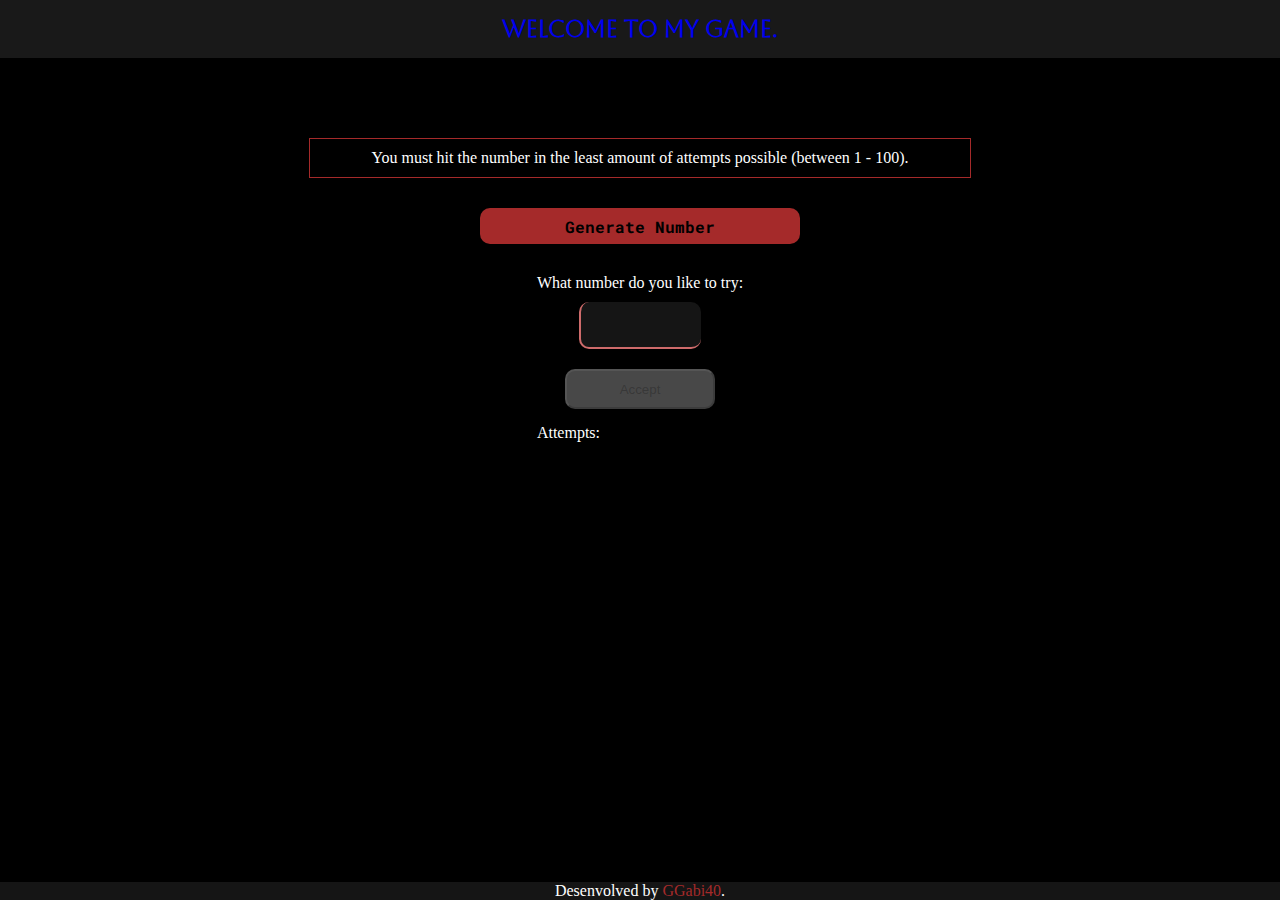
==== game.html @ 864ea61b "First Commit "Second Page for Alura's Challenge"" ====
<!DOCTYPE html>
<html lang="pt-BR">
<head>
    <meta charset="UTF-8">
    <meta http-equiv="X-UA-Compatible" content="IE=edge">
    <meta name="viewport" content="width=device-width, initial-scale=1.0">
    <title>Mentalistic Game</title>
    <link rel="stylesheet" href="./styles.css">
</head>
<body>
    <main>
        <header id="header-gamer">
            <a href="./index.html" id="back-index">
            <h1 id="h1-game">Welcome to my Game.</h1>
            </a>
        </header>

        <section id="tutorial">
            <p>You must hit the number in the least amount of attempts possible (between 1 - 100).</p>
        </section>

        <section id="gameplay">
            <button id="dice-btn" title="Click for generate a random number">Generate Number</button>
            <!-- genera num -->
            <section id="attempt">
                <!-- escribe num -->
                <label for="attempt-input">What number do you like to try:</label>
                <input type="number" name="attempt-input" id="attempt-input">
                <button id="send-answer" disabled>Accept</button>

                <section id="attempts-count">
                    <p>Attempts: <span id="count"></span></p>
                </section>

                <section class="win-die">
                </section>
            </section>
        </section>

        <footer id="footer">
            <p>Desenvolved by <a href="https://instagram.com/ggabi40" target="_blank">GGabi40</a>.</p>
        </footer>
    </main>

    <script src="./main-game.js"></script>
</body>
</html>
---- styles.css ----
@import url('https://fonts.googleapis.com/css2?family=Aboreto&family=Itim&family=Raleway&family=Roboto+Mono:wght@700&display=swap');

/* Fonts:
-> Aboreto (Horror)
-> Raleway (for gameOver)
-> Roboto Mono (type)
 */

* {
    padding: 0;
    margin: 0;
}

body {
    background-color: black;
    color: white;
    box-sizing: border-box;

    height: 100vh;
    width: 100vw;
}

header {
    background-color: rgba(53, 53, 53, 0.466);
    margin-bottom: 80px;
    padding: 20px;
    text-align: center;

    font-size: 23px;
    font-family: 'Aboreto';
    color:rgb(204, 19, 19);
}

.game {
    border: 1px solid brown;
    border-radius: 5px;
    text-align: center;

    margin: 0 40px;
    padding: 8px;
    display: flex;
    flex-direction: column;
}

.game img {
    height: 90px;
    width: 90px;
    display: flex;
    align-self: center;
}

#header-gamer {
    padding: 16px;
}

#h1-game {
    font-size: 23px;
}

/* GAME */
#back-index {
    text-decoration: none;
}

#tutorial {
    height: auto;
    width: 50%;
    padding: 10px;

    border: 1px solid brown;
    text-align: center;
    margin: 0 auto;
}

#gameplay {
    display: flex;
    flex-direction: column;
    align-items: center;
    margin-top: 30px;
}

#gameplay #dice-btn {
    width: 25%;
    height: 36px;
    margin-bottom: 20px;

    background-color: brown;
    border: none;
    border-radius: 10px;
    font-weight: 700;
    font-size: 16px;
    font-family: 'Roboto Mono', sans-serif;

    transition: 0.5s;
}

#dice-btn:hover {
    cursor: pointer;
}

#attempt label {
    font-size: 16px;
}
#gameplay #attempt {
    display: flex;
    flex-direction: column;
    margin-top: 10px;
}

#gameplay #attempt #attempt-input {
    width: 100px;
    height: 35px;
    margin: 10px auto;

    background-color: rgba(223, 223, 223, 0.096);
    border: none;
    border-bottom: 2px solid rgb(206, 107, 107);
    border-left: 2px solid rgb(206, 107, 107);
    border-radius: 10px;

    font-family: 'Roboto Mono', sans-serif;
    color: white;
    padding: 5px;
    padding-left: 15px;
}

#gameplay #attempt #send-answer {
    width: 150px;
    height: 40px;
    margin: 10px auto;
    
    border-radius: 10px;
}

#send-answer:hover {
    cursor: pointer;
    background-color: rgb(255, 203, 203);
}

#count {
    font-size: 20px;
    font-family: 'Raleway';
    margin-left: 8px;
    color: coral;
}

.win-die {
    margin-top: 30px;
}

/* INDEX */
.game h3 {
    font-family: 'Aboreto';
    margin: 8px;
    font-size: 24px;
}

.game label {
    font-size: 18px;
}

.game #name-user {
    width: 40%;
    height: 35px;
    margin: 10px auto;

    background-color: rgba(223, 223, 223, 0.096);
    border: none;
    border-bottom: 2px solid rgb(206, 107, 107);
    border-left: 2px solid rgb(206, 107, 107);
    border-radius: 10px;

    font-family: 'Roboto Mono', sans-serif;
    color: white;
    padding: 5px;
    padding-left: 15px;
}

.game #submit {
    width: 10%;
    margin: 10px auto;
    height: 35px;

    transition: 0.5s;
}

#submit:enabled {
    cursor: pointer;
}

/* Hover quando está habilitado */
#submit:not(:disabled):hover {
    color: rgb(146, 11, 11);
}

#footer {
    position: absolute;
    bottom: 0;
    width: 100%;
    text-align: center;

    background-color: rgba(223, 223, 223, 0.096);
}

#footer a {
    text-decoration: none;
    color: brown;
}

#footer a:active {
    color: red;
}
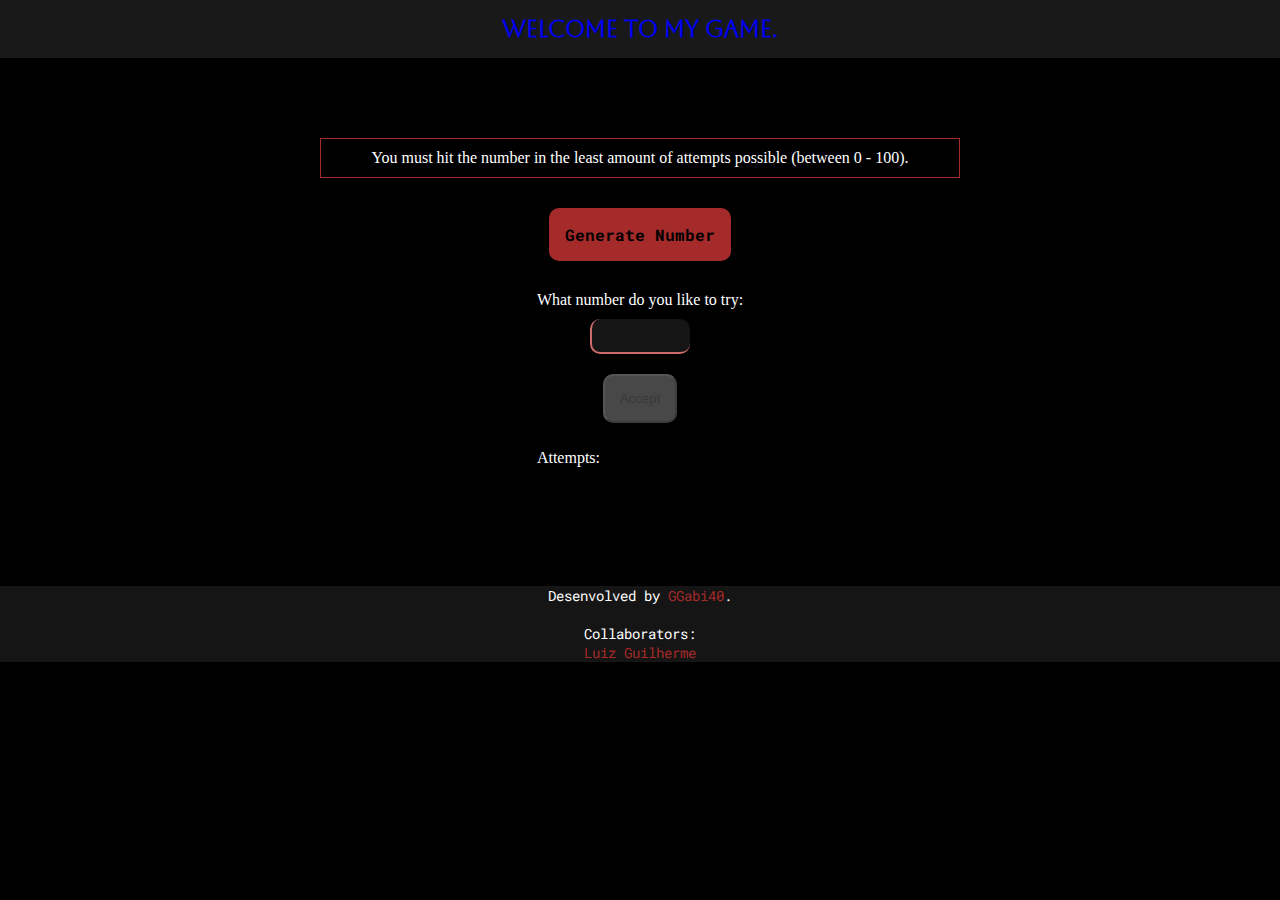
==== commit 0ea0196a: "Game Update" ====
--- a/game.html
+++ b/game.html
@@ -4,8 +4,9 @@
     <meta charset="UTF-8">
     <meta http-equiv="X-UA-Compatible" content="IE=edge">
     <meta name="viewport" content="width=device-width, initial-scale=1.0">
-    <title>Mentalistic Game</title>
+    <title>Mentalist | Game</title>
     <link rel="stylesheet" href="./styles.css">
+    <link rel="website icon" href="./assets/dice.png">
 </head>
 <body>
     <main>
@@ -16,29 +17,45 @@
         </header>
 
         <section id="tutorial">
-            <p>You must hit the number in the least amount of attempts possible (between 1 - 100).</p>
+            <p>You must hit the number in the least amount of attempts possible (between 0 - 100).</p>
         </section>
 
         <section id="gameplay">
             <button id="dice-btn" title="Click for generate a random number">Generate Number</button>
             <!-- genera num -->
+            
             <section id="attempt">
-                <!-- escribe num -->
                 <label for="attempt-input">What number do you like to try:</label>
-                <input type="number" name="attempt-input" id="attempt-input">
+                <input type="number" name="attempt-input" min="0" max="100" id="attempt-input" title="You must generate a random number first." disabled>
                 <button id="send-answer" disabled>Accept</button>
 
                 <section id="attempts-count">
                     <p>Attempts: <span id="count"></span></p>
                 </section>
 
-                <section class="win-die">
-                </section>
+                <section class="win-die"></section>
             </section>
+
         </section>
 
+        <section class="credits">
+            <p>Desenvolved by <a href="https://instagram.com/ggabi40" target="_blank" id="gabi-instagram">GGabi40</a> | 2023.</p>
+        <br>
+        <p>Collaborators:
+            <ul id="collaborators">
+                <li><a href="https://instagram.com/luizgui.dev" target="_blank" id="gabi-instagram">Luiz Guilherme</a></li>
+            </ul>
+        </p>
+    </section>
+
         <footer id="footer">
-            <p>Desenvolved by <a href="https://instagram.com/ggabi40" target="_blank">GGabi40</a>.</p>
+            <p>Desenvolved by <a href="https://instagram.com/ggabi40" target="_blank" id="gabi-instagram">GGabi40</a>.</p>
+            <br>
+            <p>Collaborators:
+                <ul id="collaborators">
+                    <li><a href="https://instagram.com/luizgui.dev" target="_blank" id="gabi-instagram">Luiz Guilherme</a></li>
+                </ul>
+            </p>
         </footer>
     </main>
 
--- a/styles.css
+++ b/styles.css
@@ -9,14 +9,20 @@
 * {
     padding: 0;
     margin: 0;
+    box-sizing: border-box;
+    overflow-x: hidden;
+}
+
+html{
+    height: 100%;
+    font-size: 62.5%;
 }
 
 body {
     background-color: black;
     color: white;
-    box-sizing: border-box;
-
-    height: 100vh;
+
+    min-height: 100%;
     width: 100vw;
 }
 
@@ -26,7 +32,7 @@
     padding: 20px;
     text-align: center;
 
-    font-size: 23px;
+    font-size: 2.3em;
     font-family: 'Aboreto';
     color:rgb(204, 19, 19);
 }
@@ -36,7 +42,8 @@
     border-radius: 5px;
     text-align: center;
 
-    margin: 0 40px;
+    margin: 0 auto;
+    width: 40%;
     padding: 8px;
     display: flex;
     flex-direction: column;
@@ -49,6 +56,37 @@
     align-self: center;
 }
 
+.gamemode .game.mode {
+    margin-top: 10px;
+}
+
+#gamemode {
+    min-width: 35%;
+    height: 30px;
+    margin: 8px auto;
+    padding: 4px;
+    margin-bottom: 10px;
+
+    border: 2px solid rgb(206, 107, 107);
+    border-radius: 10px;
+
+    background-color: rgba(223, 223, 223, 0.096);
+    color: brown;
+}
+
+#limit {
+    max-width: 30%;
+    height: 30px;
+    margin: 2px 10px;
+    padding: 4px;
+
+    border: 2px solid rgb(206, 107, 107);
+    border-radius: 10px;
+
+    background-color: rgba(223, 223, 223, 0.096);
+    color: brown;
+}
+
 #header-gamer {
     padding: 16px;
 }
@@ -60,6 +98,14 @@
 /* GAME */
 #back-index {
     text-decoration: none;
+}
+
+.win-die {
+    text-align: center;
+}
+
+.win-die #back-index {
+    font-family: 'Raleway', sans;
 }
 
 #tutorial {
@@ -67,6 +113,8 @@
     width: 50%;
     padding: 10px;
 
+    font-size: 1.6em;
+
     border: 1px solid brown;
     text-align: center;
     margin: 0 auto;
@@ -80,15 +128,14 @@
 }
 
 #gameplay #dice-btn {
-    width: 25%;
-    height: 36px;
+    padding: 16px;
     margin-bottom: 20px;
 
     background-color: brown;
     border: none;
     border-radius: 10px;
     font-weight: 700;
-    font-size: 16px;
+    font-size: 1.6em;
     font-family: 'Roboto Mono', sans-serif;
 
     transition: 0.5s;
@@ -99,7 +146,7 @@
 }
 
 #attempt label {
-    font-size: 16px;
+    font-size: 1.6em;
 }
 #gameplay #attempt {
     display: flex;
@@ -125,8 +172,7 @@
 }
 
 #gameplay #attempt #send-answer {
-    width: 150px;
-    height: 40px;
+    padding: 15px;
     margin: 10px auto;
     
     border-radius: 10px;
@@ -137,8 +183,23 @@
     background-color: rgb(255, 203, 203);
 }
 
+.win-die {
+    display: flex;
+    flex-direction: column;
+    justify-content: center;
+    align-items: center;
+}
+
+.win-die a {
+    margin-bottom: 2rem;
+}
+
+#attempts-count p {
+    font-size: 1.6em;
+}
+
 #count {
-    font-size: 20px;
+    font-size: 2.0em;
     font-family: 'Raleway';
     margin-left: 8px;
     color: coral;
@@ -146,9 +207,17 @@
 
 .win-die {
     margin-top: 30px;
+    font-family: 'Aboreto';
+    font-size: 16px;
 }
 
 /* INDEX */
+
+form {
+    display: flex;
+    flex-direction: column;
+}
+
 .game h3 {
     font-family: 'Aboreto';
     margin: 8px;
@@ -160,7 +229,7 @@
 }
 
 .game #name-user {
-    width: 40%;
+    width: 30%;
     height: 35px;
     margin: 10px auto;
 
@@ -176,8 +245,45 @@
     padding-left: 15px;
 }
 
+.credits {
+    visibility: hidden;
+    margin-top: 10px;
+
+    text-align: center;
+    font-family: 'Roboto Mono';
+    font-size: 1.4em;
+}
+
+@media screen and (max-width: 480px) {
+    header {
+        margin-bottom: 60px;
+    }
+
+    .game {
+        width: 50%;
+    }
+
+    .game #name-user {
+        width: 35%;
+    }
+
+    #gamemode {
+        width: 45%;
+    }
+}
+
+@media screen and (max-height: 600px) {
+    .credits{
+        visibility: visible;
+    }
+
+    #footer {
+        display: none;
+}
+}
+
 .game #submit {
-    width: 10%;
+    width: 42px;
     margin: 10px auto;
     height: 35px;
 
@@ -194,19 +300,38 @@
 }
 
 #footer {
-    position: absolute;
+    position: relative;
     bottom: 0;
+
+    margin-top: auto;
     width: 100%;
     text-align: center;
-
-    background-color: rgba(223, 223, 223, 0.096);
-}
-
-#footer a {
+    font-family: 'Roboto Mono';
+    font-size: 1.4em;
+
+    background-color: rgba(223, 223, 223, 0.096);
+}
+
+ul {
+    display: flex;
+    justify-content: center;
+    flex-wrap: wrap;
+
+    max-width: 80%;
+    margin: 0 auto;
+
+    list-style: none;
+}
+
+ul li:not(:first-child) {
+    margin-left: 40px;
+}
+
+#gabi-instagram {
     text-decoration: none;
     color: brown;
 }
 
-#footer a:active {
+#gabi-instagram:active {
     color: red;
 }